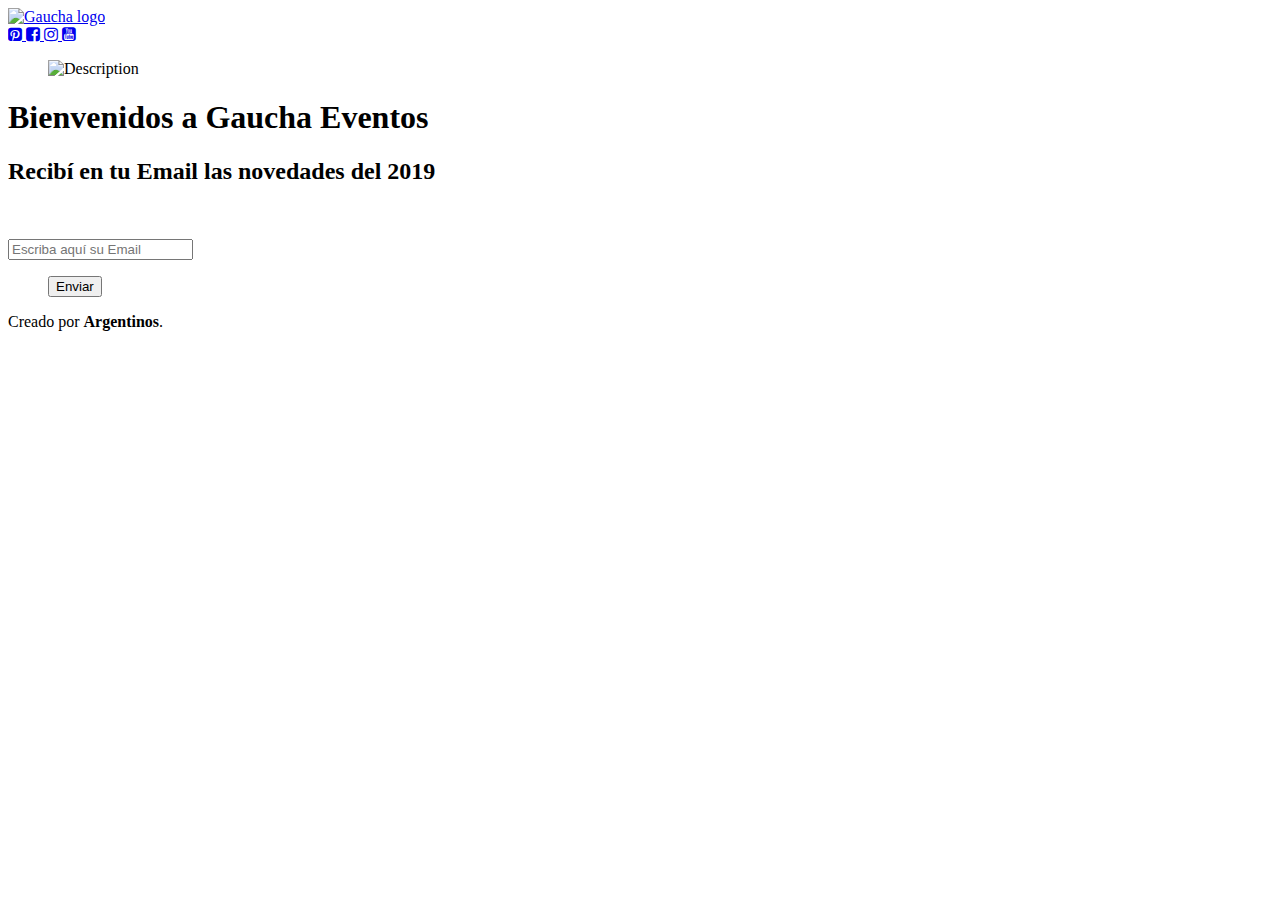
==== docs/index.html @ 21a002e6 "second commit" ====
<!DOCTYPE html>
<html lang="en-US">

<head>
    <meta name="generator" content="Hugo 0.54.0" />
    <meta charset="utf-8">
    <meta http-equiv="X-UA-Compatible" content="IE=edge">
    <meta name="viewport" content="width=device-width, initial-scale=1">
    <title> Bienvenidos a Gaucha Eventos </title>

     
      
    
    
    
    
    

  <meta name="author" content="">

 
    <meta property="og:title" content="Bienvenidos a Gaucha Eventos" />
<meta property="og:description" content="" />
<meta property="og:type" content="website" />
<meta property="og:url" content="//localhost:1313/" />

 
    



 
    
     



  
     
    
    <link href="//localhost:1313/index.xml" rel="alternate" type="application/rss+xml" title="Bienvenidos a Gaucha Eventos" /> 
    
    <link rel="canonical" href="//localhost:1313/">   <link rel="shortcut icon" type="image/png" href="[data-uri]">


    <link rel="stylesheet" href="https://maxcdn.bootstrapcdn.com/font-awesome/4.7.0/css/font-awesome.min.css"> 
    <link rel="stylesheet" href="https://jenil.github.io/bulmaswatch/yeti/bulmaswatch.min.css"> 
    <link rel="stylesheet" href="/css/landing.css">   
    
    
</head>


<body>
    <header> <nav class="navbar is-transparent">
  <div class="navbar-brand">
    <a class="navbar-item" href="//localhost:1313/">
      <img src="/img/gaucha_web_logo.png" alt="Gaucha logo">
    </a>
    <div class="navbar-burger burger" data-target="navbarExampleTransparentExample">
      <span></span>
      <span></span>
      <span></span>
    </div>
  </div>
  
  <div class="navbar-menu">
    <div class="navbar-start">
      
      <a class="navbar-item" target="blank" href="https://ar.pinterest.com/gauchaeventos">
        <span class="icon">
          <i class="fa fa-pinterest-square"></i>
        </span>
      </a>
      

      
      <a class="navbar-item" target="blank" href="https://es-la.facebook.com/GauchaEventos">
        <span class="icon">
          <i class="fa fa-facebook-square"></i>
        </span>
      </a>
      

      
      <a class="navbar-item" target="blank" href="https://www.instagram.com/gauchaeventos">
        <span class="icon">
          <i class="fa fa-instagram"></i>
        </span>
      </a>
      

      
      <a class="navbar-item" target="blank" href="https://www.youtube.com/channel/UCxC6rN2wzAwha5u979Jop3w">
        <span class="icon">
          <i class="fa fa-youtube-square"></i>
        </span>
      </a>
      
    </div>
    
    
    
    <span class="navbar-burger">
        <span></span>
        <span></span>
        <span></span>
    </span>
    
    
    
    <div class="navbar-end">
      <div class="navbar-item">
        
        
      </div> 
    </div>
  </div>
</nav>
 </header>
    <main>

<section class="hero is-fullheight is-light">


    <div class="hero-body">
      <div class="container has-text-centered">
        <div class="columns is-vcentered">
          <div class="column is-5">
            <figure class="image">
              <img class="lazyload" src="/img/5-3.jpg" alt="Description">
            </figure>
          </div>
          <div class="column is-7 is-multiline">
            <h1 class="title is-four-fifths">
             Bienvenidos a Gaucha Eventos
            </h1>
            <h2 class="subtitle is-three-fifths">
              Recibí en tu Email las novedades del 2019
            </h2>
            <br>
            <form action="https://formspree.io/pulgafree@gmail.com" method="POST" />
            <div class="column  is-offset-1">
            <div class="field is-grouped has-addons-centered">
              <div class="control is-expanded">
                <input class="input is-large" style="margin-top: 1rem" type="text" name="email" placeholder="Escriba aquí su Email">
              </div>
              <dir class="control">
                <input class="button is-large is-rounded" name="send" type="submit" value="Enviar">
              </dir>
            </div>
            </div>
            </form>
            </div>
          </div>
        </div>
      </div>
    </div>

</main>
    <footer> <footer class="footer">
    <div class="container">
        <div class="content has-text-centered">
            <p>
                
                Creado por
                  <strong>Argentinos</strong>.
                
            </p>    
        </div>
    </div>
</footer> </footer>

    <script async type="text/javascript" src="/js/bulma.js"></script>
    <script async type="text/javascript"  src="/js/clipboard.min.js"></script>
    <script async type="text/javascript"  src="/js/clip.js"></script>
<script data-no-instant>document.write('<script src="/livereload.js?port=1313&mindelay=10"></' + 'script>')</script></body>

</html>
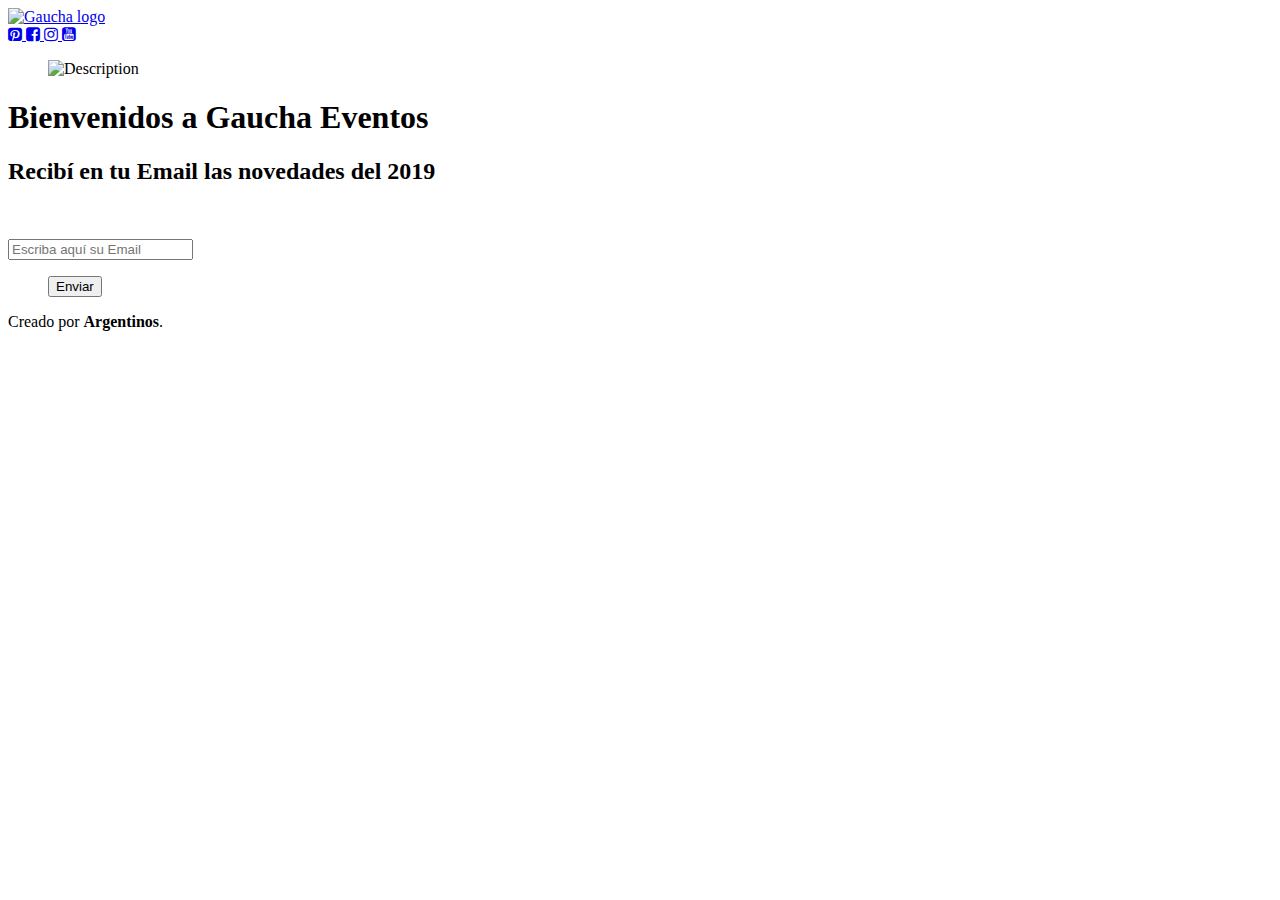
==== commit 3c499dd3: "fourth commit" ====
--- a/docs/index.html
+++ b/docs/index.html
@@ -22,7 +22,7 @@
     <meta property="og:title" content="Bienvenidos a Gaucha Eventos" />
 <meta property="og:description" content="" />
 <meta property="og:type" content="website" />
-<meta property="og:url" content="//localhost:1313/" />
+<meta property="og:url" content="https://pulgafree.github.io:1313/gauchaeventos/" />
 
  
     
@@ -38,9 +38,9 @@
   
      
     
-    <link href="//localhost:1313/index.xml" rel="alternate" type="application/rss+xml" title="Bienvenidos a Gaucha Eventos" /> 
+    <link href="https://pulgafree.github.io:1313/gauchaeventos/index.xml" rel="alternate" type="application/rss+xml" title="Bienvenidos a Gaucha Eventos" /> 
     
-    <link rel="canonical" href="//localhost:1313/">   <link rel="shortcut icon" type="image/png" href="[data-uri]">
+    <link rel="canonical" href="https://pulgafree.github.io:1313/gauchaeventos/">   <link rel="shortcut icon" type="image/png" href="[data-uri]">
 
 
     <link rel="stylesheet" href="https://maxcdn.bootstrapcdn.com/font-awesome/4.7.0/css/font-awesome.min.css"> 
@@ -54,8 +54,8 @@
 <body>
     <header> <nav class="navbar is-transparent">
   <div class="navbar-brand">
-    <a class="navbar-item" href="//localhost:1313/">
-      <img src="/img/gaucha_web_logo.png" alt="Gaucha logo">
+    <a class="navbar-item" href="https://pulgafree.github.io/gauchaeventos/">
+      <img src="https://pulgafree.github.io/gauchaeventos/img/gaucha_web_logo.png" alt="Gaucha logo">
     </a>
     <div class="navbar-burger burger" data-target="navbarExampleTransparentExample">
       <span></span>
@@ -128,7 +128,7 @@
         <div class="columns is-vcentered">
           <div class="column is-5">
             <figure class="image">
-              <img class="lazyload" src="/img/5-3.jpg" alt="Description">
+              <img class="lazyload" src="https://pulgafree.github.io/gauchaeventos/img/5-3.jpg" alt="Description">
             </figure>
           </div>
           <div class="column is-7 is-multiline">
@@ -171,9 +171,9 @@
     </div>
 </footer> </footer>
 
-    <script async type="text/javascript" src="/js/bulma.js"></script>
-    <script async type="text/javascript"  src="/js/clipboard.min.js"></script>
-    <script async type="text/javascript"  src="/js/clip.js"></script>
+    <script async type="text/javascript" src="https://pulgafree.github.io/gauchaeventos/js/bulma.js"></script>
+    <script async type="text/javascript"  src="https://pulgafree.github.io/gauchaeventos/js/clipboard.min.js"></script>
+    <script async type="text/javascript"  src="https://pulgafree.github.io/gauchaeventos/js/clip.js"></script>
 <script data-no-instant>document.write('<script src="/livereload.js?port=1313&mindelay=10"></' + 'script>')</script></body>
 
 </html>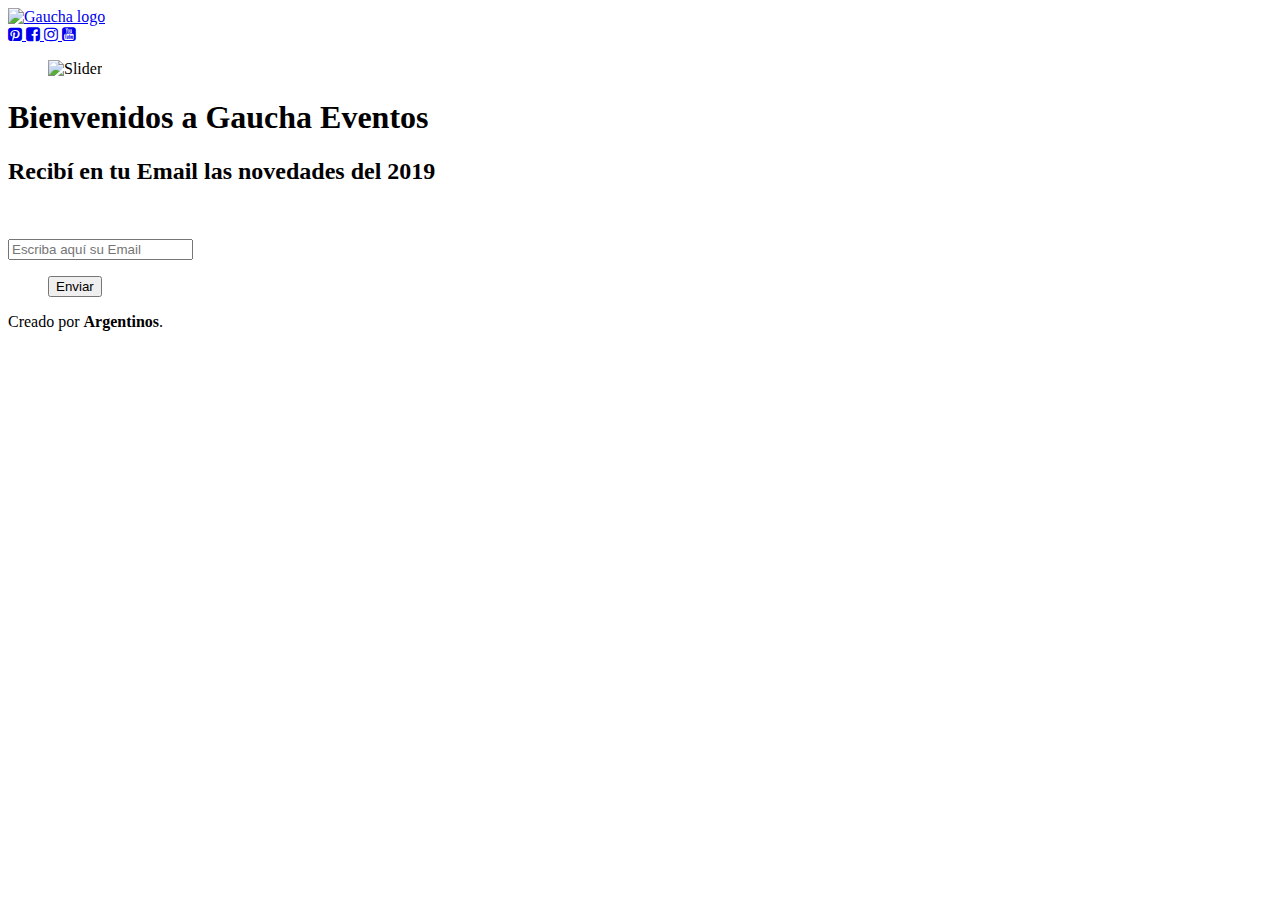
==== commit 6e07d741: "fifth commit" ====
--- a/docs/index.html
+++ b/docs/index.html
@@ -22,7 +22,7 @@
     <meta property="og:title" content="Bienvenidos a Gaucha Eventos" />
 <meta property="og:description" content="" />
 <meta property="og:type" content="website" />
-<meta property="og:url" content="https://pulgafree.github.io:1313/gauchaeventos/" />
+<meta property="og:url" content="http://localhost:1313/gauchaeventos/" />
 
  
     
@@ -38,9 +38,9 @@
   
      
     
-    <link href="https://pulgafree.github.io:1313/gauchaeventos/index.xml" rel="alternate" type="application/rss+xml" title="Bienvenidos a Gaucha Eventos" /> 
+    <link href="http://localhost:1313/gauchaeventos/index.xml" rel="alternate" type="application/rss+xml" title="Bienvenidos a Gaucha Eventos" /> 
     
-    <link rel="canonical" href="https://pulgafree.github.io:1313/gauchaeventos/">   <link rel="shortcut icon" type="image/png" href="[data-uri]">
+    <link rel="canonical" href="http://localhost:1313/gauchaeventos/">   <link rel="shortcut icon" type="image/png" href="[data-uri]">
 
 
     <link rel="stylesheet" href="https://maxcdn.bootstrapcdn.com/font-awesome/4.7.0/css/font-awesome.min.css"> 
@@ -51,7 +51,7 @@
 </head>
 
 
-<body>
+<body onload = "startTimer()">
     <header> <nav class="navbar is-transparent">
   <div class="navbar-brand">
     <a class="navbar-item" href="https://pulgafree.github.io/gauchaeventos/">
@@ -128,7 +128,7 @@
         <div class="columns is-vcentered">
           <div class="column is-5">
             <figure class="image">
-              <img class="lazyload" src="https://pulgafree.github.io/gauchaeventos/img/5-3.jpg" alt="Description">
+              <img class="lazyload" id="img_slider" src="https://pulgafree.github.io/gauchaeventos/img/5-3.jpg" alt="Slider">
             </figure>
           </div>
           <div class="column is-7 is-multiline">
@@ -169,7 +169,23 @@
             </p>    
         </div>
     </div>
-</footer> </footer>
+</footer>
+<script type = "text/javascript">
+          function displayNextImage() {
+              x = (x === images.length - 1) ? 0 : x + 1;
+              document.getElementById("img_slider").src = images[x];
+          }
+
+          function startTimer() {
+              setInterval(displayNextImage, 5000);
+          }
+
+          var images = [], x = -1;
+          images[0] = "https://pulgafree.github.io/gauchaeventos/img/5-3.jpg";
+          images[1] = "https://pulgafree.github.io/gauchaeventos/img/23-02.jpg";
+          images[2] = "https://pulgafree.github.io/gauchaeventos/img/27-02.jpg";
+          images[3] = "https://pulgafree.github.io/gauchaeventos/img/3-3.jpg";
+</script> </footer>
 
     <script async type="text/javascript" src="https://pulgafree.github.io/gauchaeventos/js/bulma.js"></script>
     <script async type="text/javascript"  src="https://pulgafree.github.io/gauchaeventos/js/clipboard.min.js"></script>
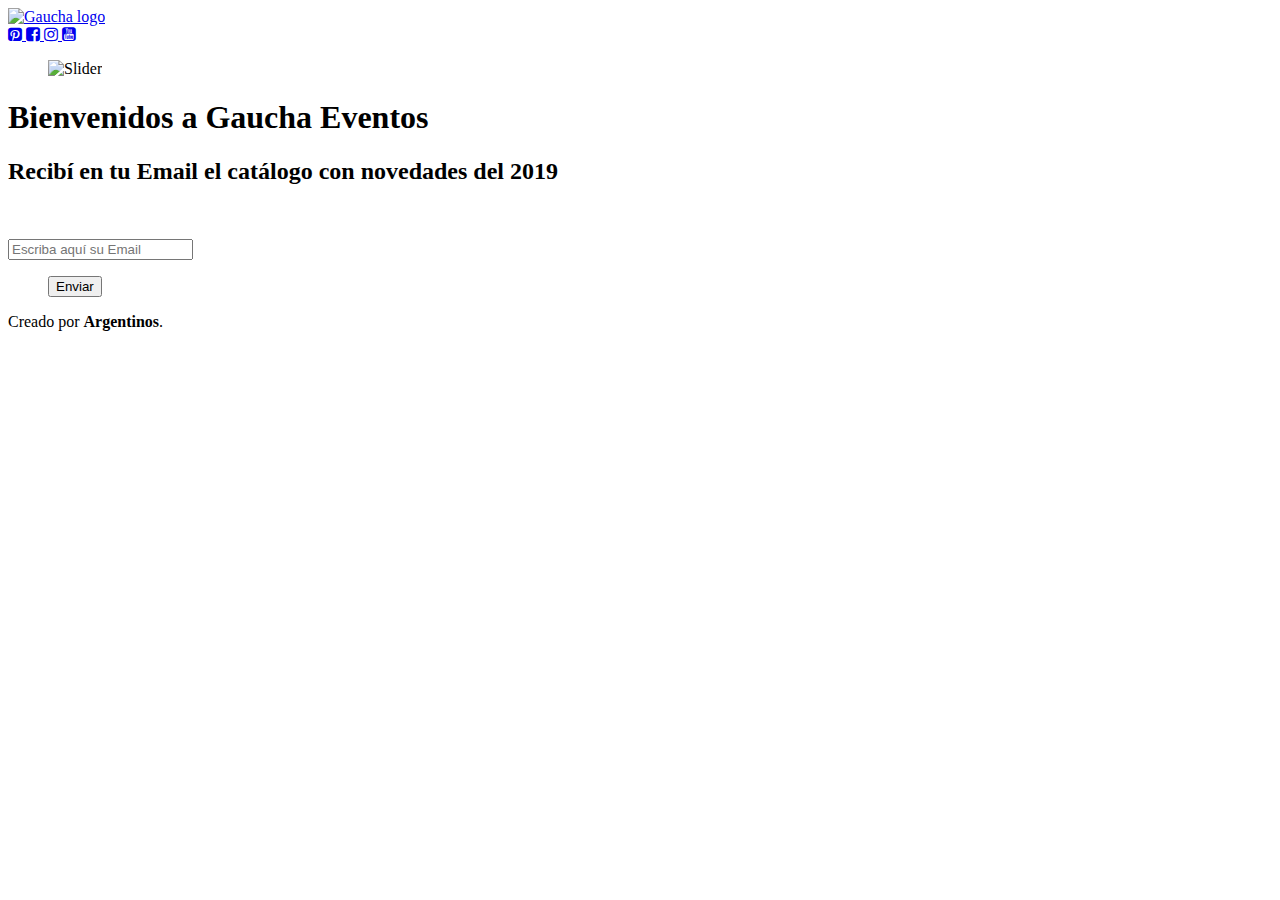
==== commit a0e11526: "another commit" ====
--- a/docs/index.html
+++ b/docs/index.html
@@ -51,7 +51,7 @@
 </head>
 
 
-<body onload = "startTimer()">
+<body onload = "startTimer(3000)">
     <header> <nav class="navbar is-transparent">
   <div class="navbar-brand">
     <a class="navbar-item" href="https://pulgafree.github.io/gauchaeventos/">
@@ -136,7 +136,7 @@
              Bienvenidos a Gaucha Eventos
             </h1>
             <h2 class="subtitle is-three-fifths">
-              Recibí en tu Email las novedades del 2019
+              Recibí en tu Email el catálogo con novedades del 2019
             </h2>
             <br>
             <form action="https://formspree.io/pulgafree@gmail.com" method="POST" />
@@ -171,13 +171,15 @@
     </div>
 </footer>
 <script type = "text/javascript">
+        x = 0;
           function displayNextImage() {
               x = (x === images.length - 1) ? 0 : x + 1;
               document.getElementById("img_slider").src = images[x];
           }
 
           function startTimer() {
-              setInterval(displayNextImage, 5000);
+                y = (x === 0) ? 3000 : 5000;
+              setInterval(displayNextImage, y);
           }
 
           var images = [], x = -1;
@@ -185,6 +187,15 @@
           images[1] = "https://pulgafree.github.io/gauchaeventos/img/23-02.jpg";
           images[2] = "https://pulgafree.github.io/gauchaeventos/img/27-02.jpg";
           images[3] = "https://pulgafree.github.io/gauchaeventos/img/3-3.jpg";
+          images[4] = "https://pulgafree.github.io/gauchaeventos/img/1-3.jpg";
+          images[5] = "https://pulgafree.github.io/gauchaeventos/img/19-02.jpg";
+          images[6] = "https://pulgafree.github.io/gauchaeventos/img/21-02.jpg";
+          images[7] = "https://pulgafree.github.io/gauchaeventos/img/22-02.jpg";
+          images[8] = "https://pulgafree.github.io/gauchaeventos/img/25-02.jpg";
+          images[9] = "https://pulgafree.github.io/gauchaeventos/img/28-02.jpg";
+          images[10] = "https://pulgafree.github.io/gauchaeventos/img/etiquetas-publicidad.jpg";
+          images[11] = "https://pulgafree.github.io/gauchaeventos/img/etiquetas-publicidad1.jpg";
+          images[12] = "https://pulgafree.github.io/gauchaeventos/img/minie1.jpg";
 </script> </footer>
 
     <script async type="text/javascript" src="https://pulgafree.github.io/gauchaeventos/js/bulma.js"></script>
